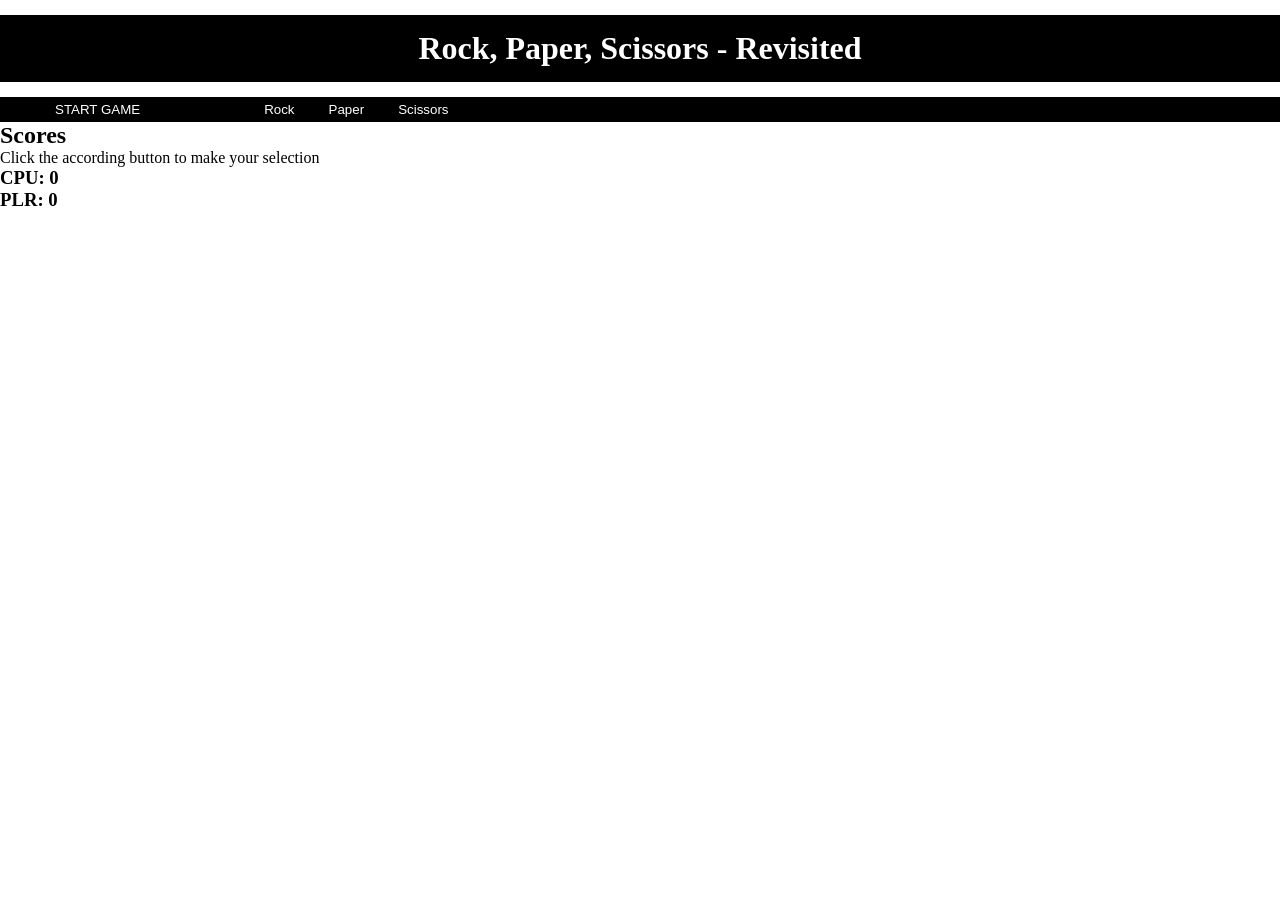
==== revisited-rock-paper-scissors.html @ f8700faa "style basic html and clean up JS file - ready to change JS now" ====
<!DOCTYPE html>
<html>
<head>
	<link rel="stylesheet" type="text/css" href="style.css">
	<title>Rock, Paper, Scissors Version 2.0</title>
</head>
<body>

	<h1>Rock, Paper, Scissors - Revisited</h1>

	<div id="btnStripe">
		<button id="startbtn">START GAME</button>
		<button id="rockbtn">Rock</button>
		<button id="paperbtn">Paper</button>
		<button id="scissorsbtn">Scissors</button>
	</div>

	<div id="results">
		<h2>Scores</h2>
		<p>Click the according button to make your selection</p>
		<h3>CPU: <span id="cpuScore">0</span></h3>
		<h3>PLR: <span id="playerScore">0</span></h3>
	</div>


	
<script type="text/javascript" src="script.js"></script>
</body>
</html>
---- style.css ----
* {
    margin: 0;
    padding: 0;
}

body {
    background-color: white;
}

h1 {
    background-color: black;
    color: white;
    text-align: center;
    padding: 15px 0;
    margin: 15px 0;
}

button {
    display: inline-block;
    background-color: black;
    color: white;
    border: none;
    outline: none;
    padding: 5px;
    margin: 0 10px;
}

button:hover {
    background-color: white;
    color: black;
}

#btnStripe {
    background-color: black;
}

#startbtn {
    margin: 0 100px 0 50px;
}
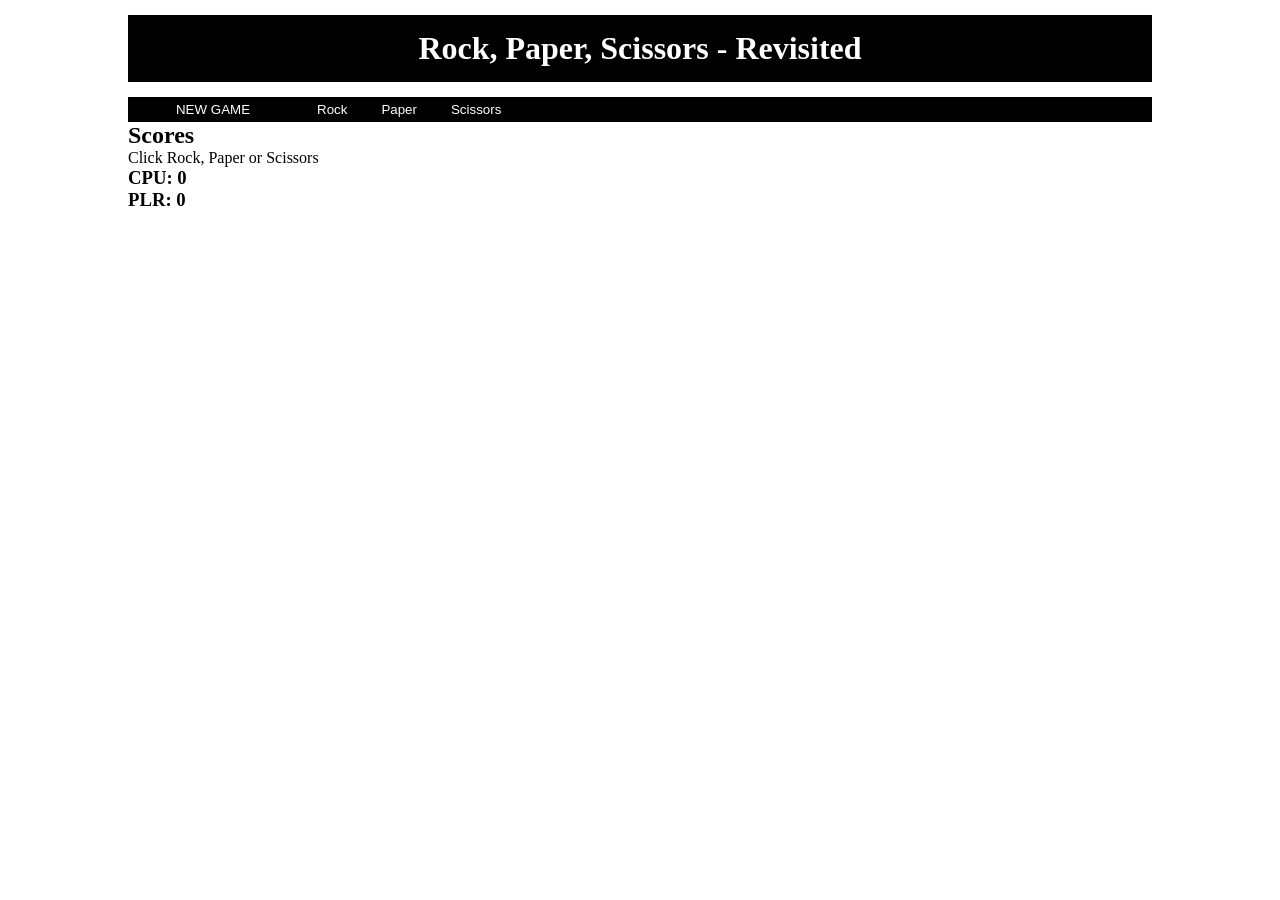
==== commit 9d2b6349: "add new functionality with basic UI" ====
--- a/revisited-rock-paper-scissors.html
+++ b/revisited-rock-paper-scissors.html
@@ -9,7 +9,7 @@
 	<h1>Rock, Paper, Scissors - Revisited</h1>
 
 	<div id="btnStripe">
-		<button id="startbtn">START GAME</button>
+		<button id="startbtn">NEW GAME</button>
 		<button id="rockbtn">Rock</button>
 		<button id="paperbtn">Paper</button>
 		<button id="scissorsbtn">Scissors</button>
@@ -17,9 +17,9 @@
 
 	<div id="results">
 		<h2>Scores</h2>
-		<p>Click the according button to make your selection</p>
-		<h3>CPU: <span id="cpuScore">0</span></h3>
-		<h3>PLR: <span id="playerScore">0</span></h3>
+		<p id="displayText">Click Rock, Paper or Scissors</p>
+		<h3>CPU: <span id="cpuDisplay">0</span></h3>
+		<h3>PLR: <span id="playerDisplay">0</span></h3>
 	</div>
 
 
--- a/style.css
+++ b/style.css
@@ -5,6 +5,8 @@
 
 body {
     background-color: white;
+    width: 80%;
+    margin: 0 auto;
 }
 
 h1 {
@@ -35,5 +37,6 @@
 }
 
 #startbtn {
-    margin: 0 100px 0 50px;
+    width: 150px;
+    height: 100%;
 }
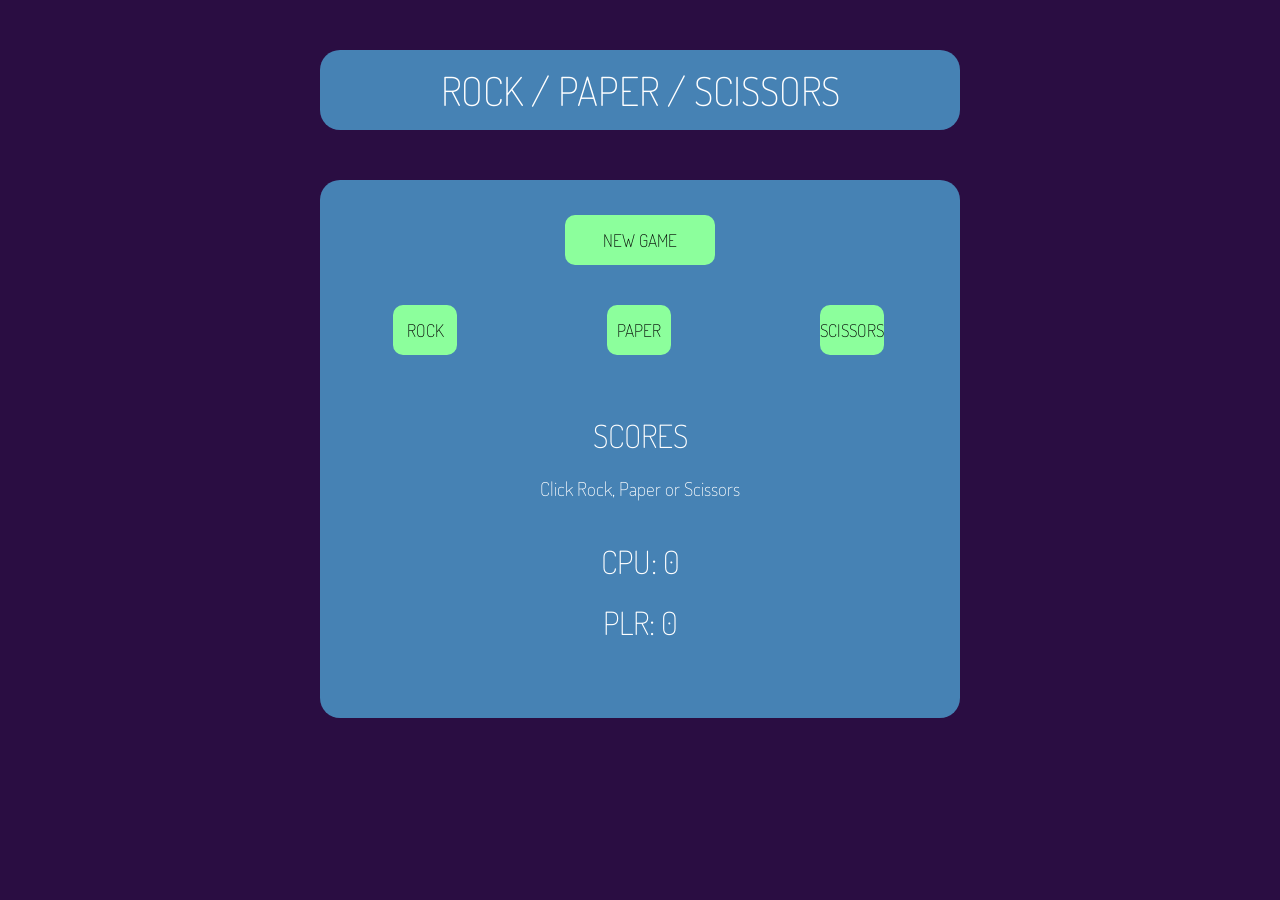
==== commit 7e8da449: "add basic styling" ====
--- a/revisited-rock-paper-scissors.html
+++ b/revisited-rock-paper-scissors.html
@@ -1,25 +1,31 @@
 <!DOCTYPE html>
 <html>
 <head>
+	<link href="https://fonts.googleapis.com/css?family=Dosis:200,400,700" rel="stylesheet">
 	<link rel="stylesheet" type="text/css" href="style.css">
 	<title>Rock, Paper, Scissors Version 2.0</title>
 </head>
 <body>
 
-	<h1>Rock, Paper, Scissors - Revisited</h1>
+	<h1>Rock / Paper / Scissors</h1>
 
-	<div id="btnStripe">
-		<button id="startbtn">NEW GAME</button>
-		<button id="rockbtn">Rock</button>
-		<button id="paperbtn">Paper</button>
-		<button id="scissorsbtn">Scissors</button>
-	</div>
-
-	<div id="results">
-		<h2>Scores</h2>
-		<p id="displayText">Click Rock, Paper or Scissors</p>
-		<h3>CPU: <span id="cpuDisplay">0</span></h3>
-		<h3>PLR: <span id="playerDisplay">0</span></h3>
+	<div id="container">
+		<div id="startBtnContainer">
+			<button id="startbtn">NEW GAME</button>
+		</div>
+		
+		<div id="btnStripe">
+			<button id="rockbtn">Rock</button>
+			<button id="paperbtn">Paper</button>
+			<button id="scissorsbtn">Scissors</button>
+		</div>
+		
+		<div id="results">
+			<h2>SCORES</h2>
+			<p id="displayText">Click Rock, Paper or Scissors</p>
+			<h3>CPU: <span id="cpuDisplay">0</span></h3>
+			<h3>PLR: <span id="playerDisplay">0</span></h3>
+		</div>
 	</div>
 
 
--- a/style.css
+++ b/style.css
@@ -1,42 +1,86 @@
 * {
     margin: 0;
     padding: 0;
+    font-family: "Dosis", sans-serif;
+    font-weight: 200;
+    color: white;
+    text-transform: uppercase;
 }
 
+
 body {
-    background-color: white;
-    width: 80%;
+    background-color: rgb(42, 13, 66);
+    width: 50%;
+    height: 100%;
     margin: 0 auto;
 }
 
+#container {
+    background-color: steelblue;
+    border-radius: 20px;
+    padding: 25px 0;
+}
+
 h1 {
-    background-color: black;
-    color: white;
+    background-color: steelblue;
     text-align: center;
+    font-size: 2.5em;
+    border-radius: 20px;
     padding: 15px 0;
-    margin: 15px 0;
+    margin: 50px 0;
 }
 
 button {
+    font-size: 1.1em;
     display: inline-block;
-    background-color: black;
-    color: white;
+    background-color: rgb(140, 255, 156);
+    color: black;
+    border-radius: 10px;
     border: none;
     outline: none;
-    padding: 5px;
-    margin: 0 10px;
+    height: 50px;
+    width: 10%;
+    margin: 10px 11.45%;
 }
 
 button:hover {
-    background-color: white;
-    color: black;
+    background-color: rgb(109, 247, 74);
+    color: white;
+}
+
+#startBtnContainer {
+    margin: 0 0 30px 0;
 }
 
 #btnStripe {
-    background-color: black;
+    margin: 20px 0;
 }
 
 #startbtn {
+    display: block;
     width: 150px;
-    height: 100%;
+    margin: 10px auto;
+}
+
+#results {
+    margin: 50px 0;
+}
+
+h2 {
+    font-size: 2em;
+    text-align: center;
+    margin: 20px 0;
+}
+
+#results p {
+    font-size: 1.2em;
+    text-align: center;
+    text-transform: none;
+    margin: 20px 0 40px 0;
+}
+
+h3 {
+    font-size: 2em;
+    text-align: center;
+    margin: 20px 0;
 }
